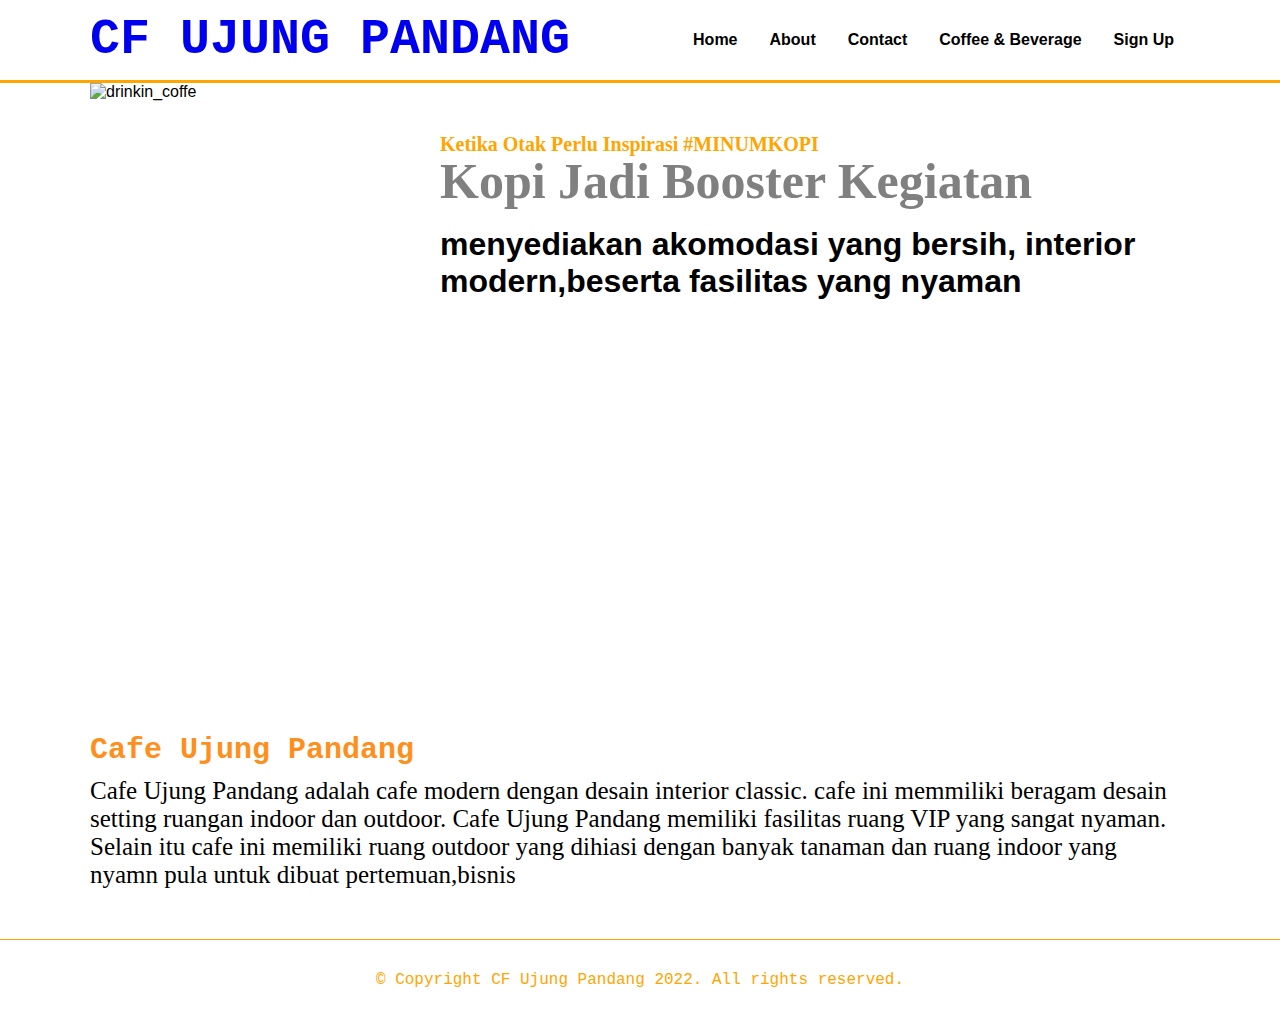
==== index.html @ c96585a3 "betulkan index" ====
<!DOCTYPE html>
<html lang="en">
<head>
    <meta charset="UTF-8">
    <title>Homepage</title>
    <link rel="stylesheet" href="style.css">
</head>
<body class="">
    <nav>
        <div class="wrapper">
            <div class="logo"><a href="index.html">CF UJUNG PANDANG</a></div>
            <div class="menu">
                <ul>
                    <li><a href="index.html">Home</a></li>
                    <li><a href="About.html">About</a></li>
                    <li><a href="Contact.html">Contact</a></li>
                    <li><a href="Coffe&Beverages.html">Coffee & Beverage</a></li>
                    <li><a href="Login.html" class="tbl-biru">Sign Up</a></li>
                </ul>
            </div>
        </div>
    </nav>
    <div class="wrapper-about">
        <section class="section-home">
            <img class="img-size" src="https://img.freepik.com/free-vector/drinking-coffee-concept-illustration_114360-9762.jpg?w=826&t=st=1672903242~exp=1672903842~hmac=97ba35eda96e0dd84d27d8e6e9b0b9be79bfa29fc72a9113ce2b67bc64c8e913" alt="drinkin_coffe">
            <div class="kolom">
                <p class="deskripsi">Ketika Otak Perlu Inspirasi #MINUMKOPI</p>
                <h1 class="h1-beranda">Kopi Jadi Booster Kegiatan</h1>
                <h1>menyediakan akomodasi yang bersih, interior modern,beserta fasilitas yang nyaman</h1>
            </div>
        </section>
        <div class="div-home">Cafe Ujung Pandang</div>
        <div class="div-text">Cafe Ujung Pandang adalah cafe modern dengan desain interior classic. cafe ini memmiliki beragam desain setting ruangan indoor dan outdoor.
            Cafe Ujung Pandang memiliki fasilitas ruang VIP yang sangat nyaman.
            Selain itu cafe ini memiliki ruang outdoor yang dihiasi dengan banyak tanaman dan ruang indoor yang nyamn pula untuk dibuat pertemuan,bisnis</div>
    </div>
    <footer class="footer-border">
        <p class="footer-text">© Copyright CF Ujung Pandang 2022. All rights reserved.</p>
    </footer>
</body>
</html>
---- style.css ----
* {
    text-decoration:none;
    margin:0px;
    padding:0px;
}

body {
    margin:0px;
    padding:0px;
    font-family: 'Open Sans',sans-serif;
}

.opacity {
    background:black;
    opacity:.4;
}

.wrapper {
    width:1100px;
    margin:auto;
    position:relative;
}

.logo {
    color:brown;
    font-size:50px;
    font-weight:800;
    float:left;
    font-family:courier;

}

.menu {
    float:right;
}

nav {
    width:100%;
    Margin: auto;
    display: flex;
    line-height:80px;
    position:sticky;
    top:0;
    background:white;
    border-style:hidden hidden solid hidden;
    color:orange;
}
nav ul {
    list-style-type:none;
    margin:0;
    padding:0;
    overflow:hidden;

}

nav ul li {
    float:left;
}

nav ul li a {
    color:black;
    font-weight:bold;
    text-align:center;
    padding:0px 16px 0px 16px;
    text-decoration:none;
}

nav ul li a:hover {
    text-decoration:underline;
}

.section-home {
    margin:auto;
    display:flex;
    margin-bottom:50px;
}
.kolom {
  margin-top:50px;
  margin-bottom:50px;
}

.kolom .deskripsi {
   font-size:20px;
   font-weight:bold;
   font-family:'comic sans ms';
   color:orange;
}

.h1-beranda {
    font-family:'comic sans ms';
    font-weight:800;
    font-size:50px;
    margin-bottom:20px;
    color:gray;
    width:100%;
    line-height:50px;

}

.img-size {
    width:600px;
    height:600px;
    background:cover;
}

.div-home {
    color:#ff8f1c;
    font-family:'courier';
    font-size:30px;
    font-weight:800;
    margin-bottom:10px;
}

.div-text {
    font-family:'Mulish,sans-serif';
    font-size:25px;
}


.footer-border {
    width:100%;
    Margin: auto;
    line-height:80px;
    background:white;
    border-style:solid hidden hidden hidden;
    border-width:1px;
    color:orange;
    margin-top:50px;
}

.footer-text {
    text-align:center;
    font-weight:450;
    font-family:'courier';
}
.footer-img {
    width:400px;
    height:400px;
}

.wrapper-about {
    width:1100px;
    margin:auto;
}


.about-text-img {
    font-family:'courier';
    color:orange;
    font-size:20px;
    font-weight:900;
    margin-top:50px;
    margin-bottom:50px;
    margin-left:50px;
}

.img-size-about {
    width:1100px;
    height:650px;
    background:cover;
}

.midline-about {
    width:250px;
    height:6px;
    background:#ff8f1c;
    margin-top:5px
}

.div-text-about {
     font-weight:900;
     font-size:55px;
 }
 .span-about {
     color:#ff8f1c;
 }

.div-underline-about {
    margin:3px;
    font-family:'comic sans ms';
    font-size:25px;
    font-weight:bold;
}
.section-about {
    margin:auto;
    margin-bottom:50px;
}

.div-about {
    margin:auto;
    display: flex;
    color:#ff8f1c;
    font-family:'courier';
    font-size:30px;
    font-weight:800;
    align:center;
    margin-bottom:10px;
}

 .img-div {
        height:150px;
        width:100%:
        padding:0px 16px 0px 16px;
        border-radius: 20px;
        background:
                    url("/IMG/foto1.jpg") no-repeat 0px 0px/300px 150px,
                    url("/IMG/foto2.jpg") no-repeat 300px 0/300px 150px,
                    url("/IMG/foto3.jpg") no-repeat 600px 0/300px 150px,
 }



.body-login {
    font-family:'roboto',sans-serif;
}
.signup-box {
    background: linear-gradient(0deg, #141e30  , #243b55);
    width:360px;
    height:620px;
    margin:auto;
    border-radius:3px;
}

.h1-login {
    text-align:center;
    padding-top:15px;
    color:white;
}

form {
    width:300px;
    margin-left:20px;
}

form label {
    display:flex;
    margin-top:20px;
    font-size:18px;
    color:white;
}

form input {
    width:100%;
    padding:7px;
    border:none;
    border:1px solid gray;
    border-radius:6px;
    outline:none;
}

input[type="submit"]{
    width:320px;
    height:35px;
    margin-top:20px;
    border:none;
    background-color:#49c1a2;
    color:white;
    font-size:18px;
}
.cup-wrapper {
    display: flex;
    /* border:1px solid green; */
    max-width: 1295px;
    margin: 0 auto;
}

.cup-container {
    margin-top: 30px;
    /* border:1px solid red; */
    display: flex;
    flex-wrap: wrap;
    justify-content: center;
}

.cup-assets {
    border:1px solid #636366;
    margin: 25px;
    border-radius: 210px;
    
}

.img-container {
    /* border:1px solid cyan; */
    display: flex;
    align-items: center;
    flex-direction: column;
}

@media (min-width: 1023px) {
    .cup-assets {
        width:30%;
    }
  }
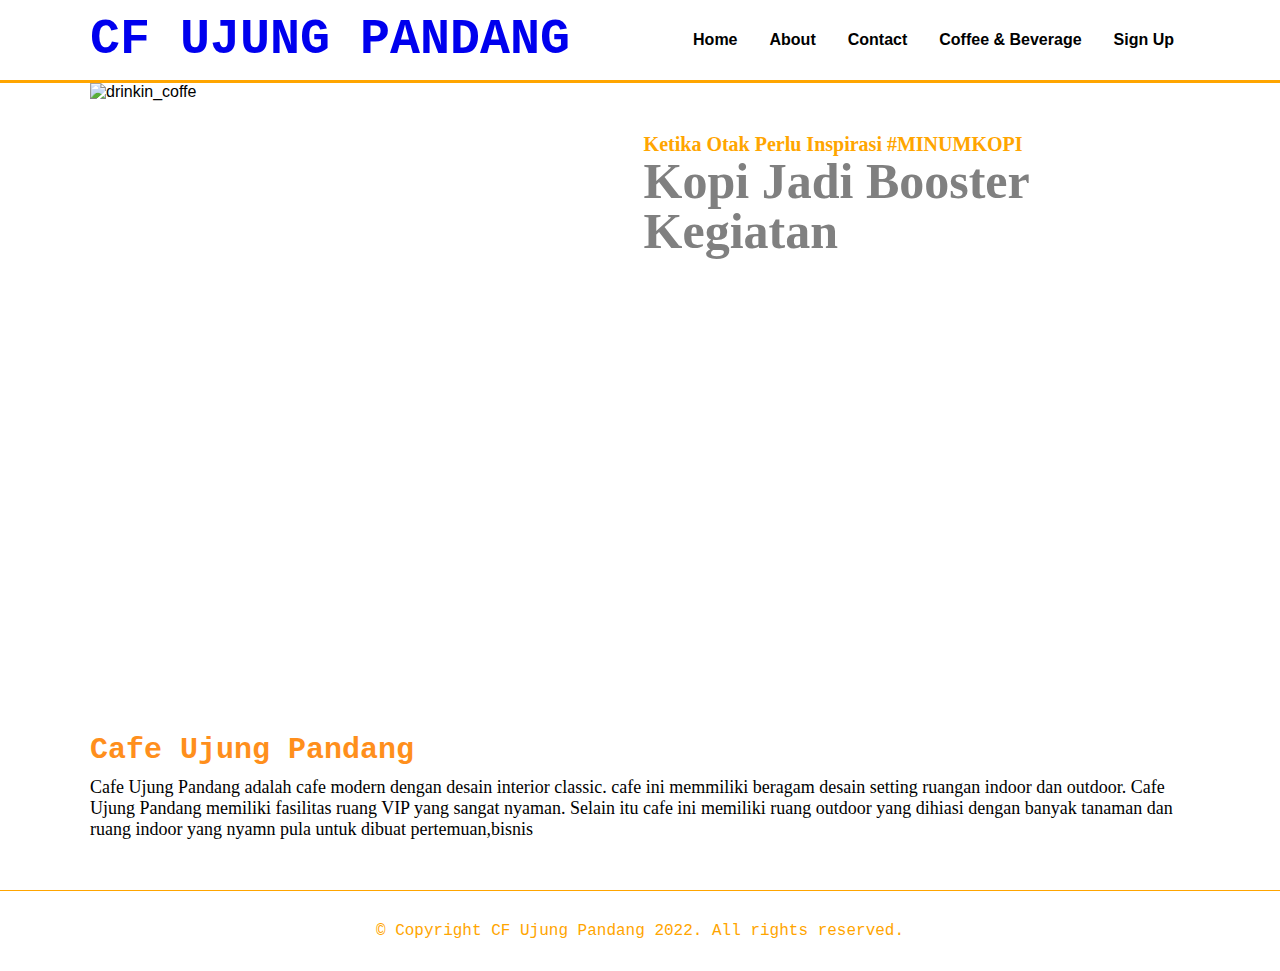
==== commit 1617f3e2: "penambahan_konten" ====
--- a/index.html
+++ b/index.html
@@ -26,7 +26,6 @@
             <div class="kolom">
                 <p class="deskripsi">Ketika Otak Perlu Inspirasi #MINUMKOPI</p>
                 <h1 class="h1-beranda">Kopi Jadi Booster Kegiatan</h1>
-                <h1>menyediakan akomodasi yang bersih, interior modern,beserta fasilitas yang nyaman</h1>
             </div>
         </section>
         <div class="div-home">Cafe Ujung Pandang</div>
--- a/style.css
+++ b/style.css
@@ -113,7 +113,7 @@
 
 .div-text {
     font-family:'Mulish,sans-serif';
-    font-size:25px;
+    font-size:18px;
 }
 
 
@@ -196,19 +196,6 @@
     align:center;
     margin-bottom:10px;
 }
-
- .img-div {
-        height:150px;
-        width:100%:
-        padding:0px 16px 0px 16px;
-        border-radius: 20px;
-        background:
-                    url("/IMG/foto1.jpg") no-repeat 0px 0px/300px 150px,
-                    url("/IMG/foto2.jpg") no-repeat 300px 0/300px 150px,
-                    url("/IMG/foto3.jpg") no-repeat 600px 0/300px 150px,
- }
-
-
 
 .body-login {
     font-family:'roboto',sans-serif;
@@ -286,9 +273,22 @@
     flex-direction: column;
 }
 
+.gambar-about {
+    margin-right: 110px;
+    margin-left: -70px;
+    margin-top: 30px;
+    border-radius: 110px;
+    width: 400px;
+}
+
+.gambar-about-container {
+    display: flex;
+    flex-direction: row;
+}
 @media (min-width: 1023px) {
     .cup-assets {
         width:30%;
     }
-  }
+}
+
   